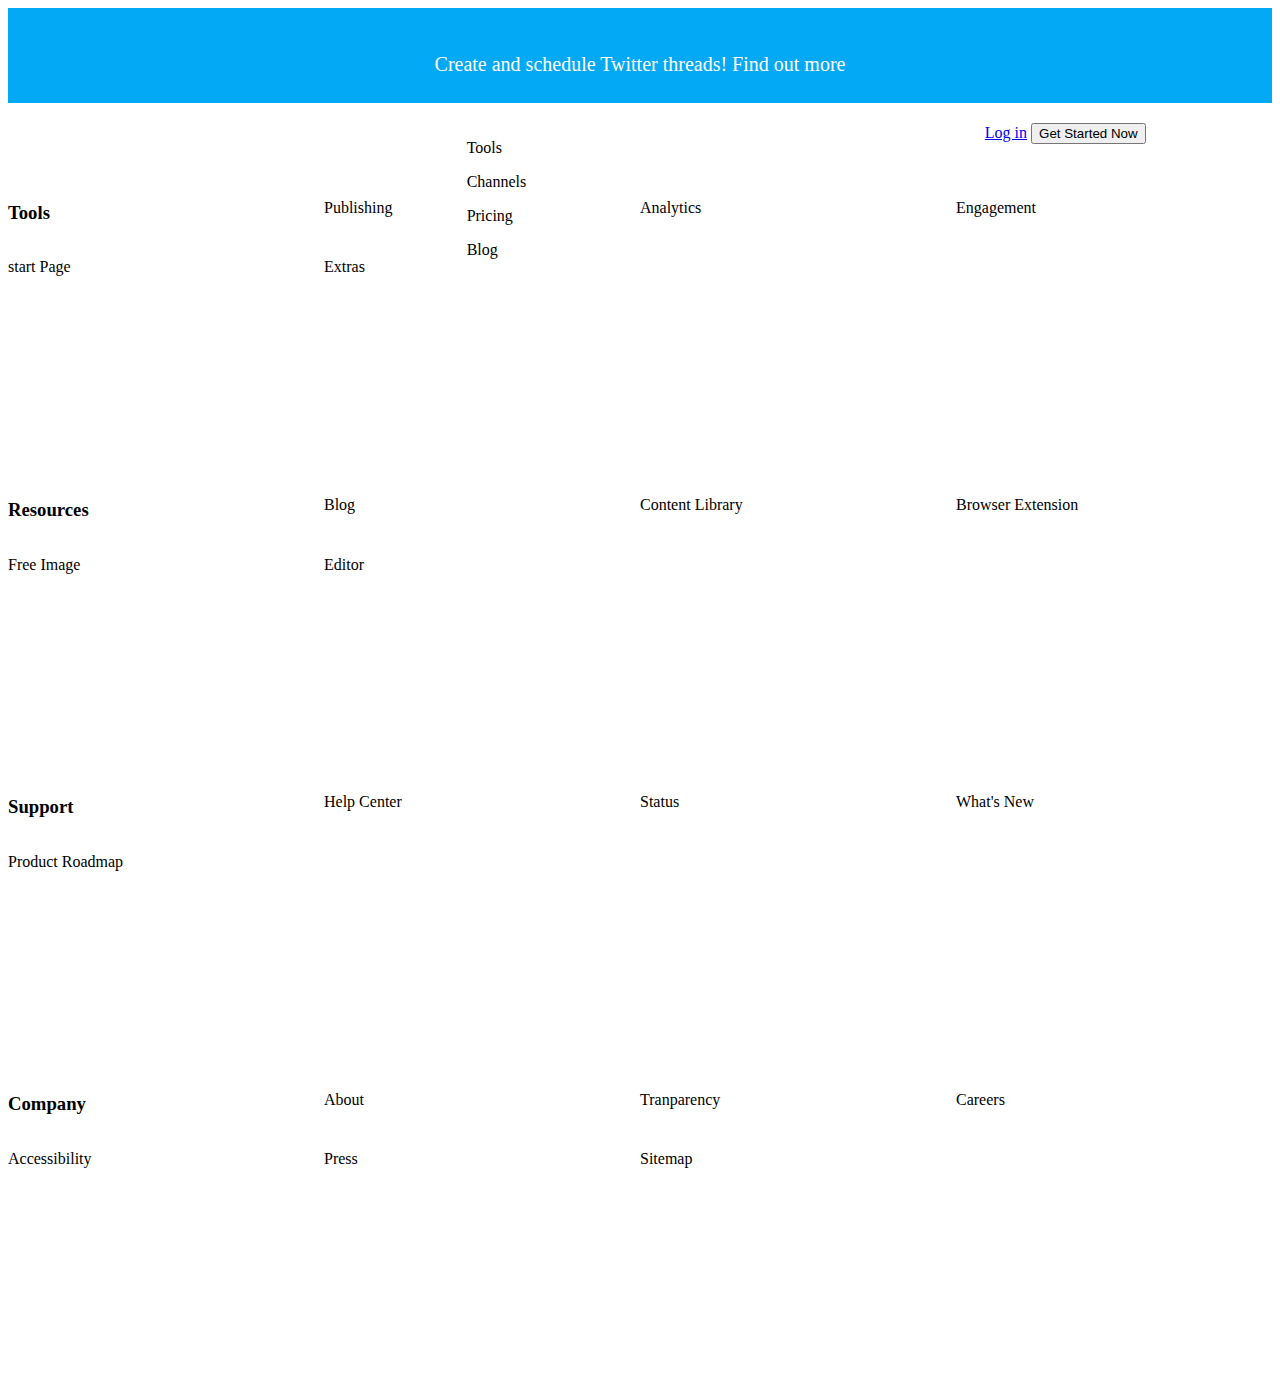
==== homepage.html @ 56b21a23 "day-2" ====
<!DOCTYPE html>
<html lang="en">
<head>
    <meta charset="UTF-8">
    <meta http-equiv="X-UA-Compatible" content="IE=edge">
    <meta name="viewport" content="width=device-width, initial-scale=1.0">
    <title>Document</title>
    <style>

        #mainone{
            display: flex;
            height: 60px;
            color: black;
            justify-content: space-between;
            margin-top: 20px;
            width: 90%;
        }
        nav>div:nth-child(1){

            width: 5%;
            height: 5%;
            display: block;
            margin: auto;
        }
        nav>div:nth-child(2){
            display: flex;
            justify-content: space-between;
            width: 400px;
            font-size: 20px;
        }
        #topmost{
            text-align: center;
            background-color:#03A9F4;
            color: white;
            height: 70px;
            padding-top: 25px;
            font-size: 20px;
            width: 100%;
        }
        footer div{
            display:grid;
            grid-template-columns: repeat(4,1fr);
            grid-template-rows: repeat(5,1fr);

        }
       
    </style>
</head>
<body>
    <div id="topmost">
        <p>Create and schedule Twitter threads! Find out more</p>
    </div>
    <div id="mainone">
       <div>
        <img src="https://www.canva.com/design/DAFUwf8blDU/M3ZTNpm7ZL6LVCSU_NSEqw/edit?utm_content=DAFUwf8blDU&utm_campaign=designshare&utm_medium=link2&utm_source=sharebutton" alt="">
       </div>
    
        <div>
        <p >Tools</p>
        <p>Channels</p>
        <p>Pricing</p>
        <p>Blog</p>
        </div>
        <div>
        <a href="https://login.buffer.com/login?plan=free&cycle=year">Log in</a>
        <button>Get Started Now</button>
        </div>

    </div>


    <footer>

       <div>

<h3>Tools</h3> 
<p>Publishing</p>
<p>Analytics</p>
<p>Engagement</p>
<p>start Page</p>
<p>Extras</p>     
 </div> 
 <div>
    <h3>Resources</h3>
    <p>Blog</p>
    <p>Content Library</p>
    <p>Browser Extension</p>
    <p>Free Image</p>
    <p>Editor</p>
 </div>
 <div>
    <h3>Support</h3>
    <p>Help Center</p>
    <p>Status</p>
    <p>What's New</p>
    <p>Product Roadmap</p>
    
 </div>
 <div>
    <h3>Company</h3>
    <p>About</p>
    <p>Tranparency</p>
    <p>Careers</p>
    <p>Accessibility</p>
    <p>Press</p>
    <p>Sitemap</p>
 </div>
    </footer>
</body>
</html>
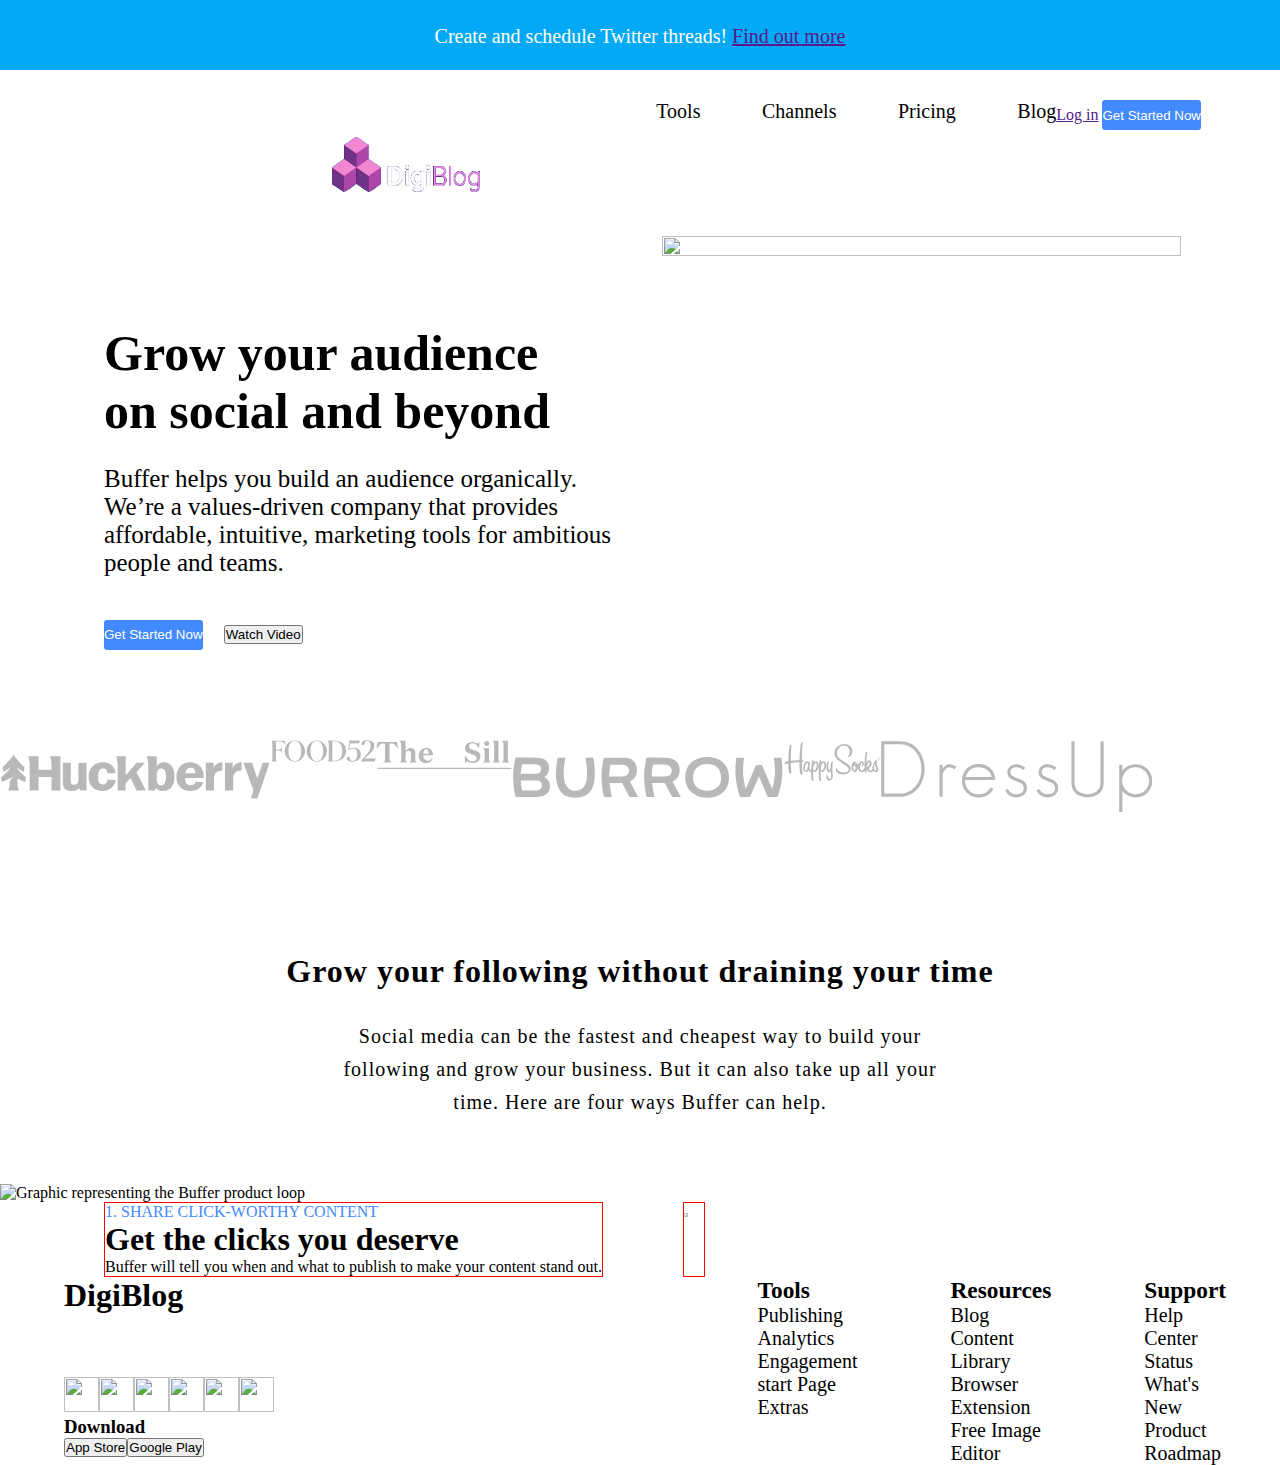
==== commit d671fa33: "day-3" ====
--- a/homepage.html
+++ b/homepage.html
@@ -5,81 +5,286 @@
     <meta http-equiv="X-UA-Compatible" content="IE=edge">
     <meta name="viewport" content="width=device-width, initial-scale=1.0">
     <title>Document</title>
+    <link rel="stylesheet" href="home.css">
     <style>
-
-        #mainone{
-            display: flex;
-            height: 60px;
-            color: black;
-            justify-content: space-between;
-            margin-top: 20px;
-            width: 90%;
-        }
-        nav>div:nth-child(1){
-
-            width: 5%;
-            height: 5%;
-            display: block;
-            margin: auto;
-        }
-        nav>div:nth-child(2){
-            display: flex;
-            justify-content: space-between;
-            width: 400px;
-            font-size: 20px;
-        }
-        #topmost{
-            text-align: center;
-            background-color:#03A9F4;
-            color: white;
-            height: 70px;
-            padding-top: 25px;
-            font-size: 20px;
-            width: 100%;
-        }
-        footer div{
-            display:grid;
-            grid-template-columns: repeat(4,1fr);
-            grid-template-rows: repeat(5,1fr);
-
-        }
+    *{
+      margin: 0px;
+      padding: 0px;
+      box-sizing: border-box;
+    }
+
+#mainone{
+   display: flex;
+   height: 70px;
+   justify-content: space-evenly;
+   width: 90%;
+   margin: auto;
+   margin-top: 30px;
+
+
+}
+#midtop{
+    display: flex;
+    justify-content: space-between;
+     width: 400px;
+    font-size: 20px; 
+}
+#topmost{
+    text-align: center;
+    background-color:#03A9F4;
+    color: white;
+    height: 70px;
+    padding-top: 25px;
+    font-size: 20px;
+    width: 100%;
+}
+#footer{
+   
+    width: 90%;
+    margin: auto;
+    /* justify-content: center; */
+    /* margin-left: 30%; */
+
+}
+
+#midpart1{
+   display: flex;
+   width: 90%;
+   margin: auto;
+   margin-top: 5%;
+
+}
+.first{
+   width: 45%;
+   margin-left: 40px;
+   /* border: 1px solid red; */
+   height: 40%;
+   font-size: 25px;
+   
+}
+.first img{
+   width: 100%;
+
+}
+.foot{
+   display: grid;
+   grid-template-columns: repeat(4,1fr);
+   /* column-gap: 180%; */
+   gap: 40%;
+   margin-left: 80%;
+   justify-content: center;
+   /* grid-template-areas: inherit; */
+   padding-inline-start: 30%;
+   width: 90%;
+   display: flex;
+   justify-content: space-evenly;
+   font-size: 20px;
+}
+#footicons{
+   display: flex;
+   margin-top: 30%;
+
+
+}
+.icons+img{
+      width: 50px;
+      height: 50px;
+}
+.bluebg{
+   background-color: #448AFF;
+   color: white;
+   border: 0px;
+   height:30px;
+   padding-right: 4px 10px 4px 10px;
+   margin-right: 15px;
+   border-radius: 3px;
+   
+}
+.img1{
+   width: 35px;
+   height: 35px;
+   gap: 3px;
+}
+/* .icons{
+   gap: 10px;
+} */
+.logo{
+   width: 150px;
+   height: 70px;
+}
+.img2{
+
+}
+#mid2{
+   display: flex;
+   width: 90%;
+   justify-content: space-evenly;
+   margin-top: 40px;
+   height: 15%;
+}.h1{
+   margin-bottom: 25px;
+   margin-top: 90px;
+}.p{
+   margin-bottom: 40px;
+}
+.but{
+   margin-bottom: 49px;
+}
+#my{
+   text-align: center;
+   margin-top: 140px;
+   margin-bottom: 60px;
+   letter-spacing: 1px;
+}
+.para{
+   /* margin-top: 35px; */
+   text-align: center;
+   font-size: 20px;
+   padding-bottom: 10px;
+   
+}
+#h2{
+   margin-bottom: 35px;
+}
+.lineimg{
+   width: 100%;
+}
+#Hello{
+   display: flex;
+   width: 90%;
+   margin: auto;
+}
+.para1{
+   color: #448AFF
+   
+}
+.sec{
+   border: 1px solid red;
+   margin-inline: 40px;
+}
+
+
        
     </style>
 </head>
 <body>
     <div id="topmost">
-        <p>Create and schedule Twitter threads! Find out more</p>
+        <p>Create and schedule Twitter threads! <a href=""> Find out more</a></p>
     </div>
+    
     <div id="mainone">
        <div>
-        <img src="https://www.canva.com/design/DAFUwf8blDU/M3ZTNpm7ZL6LVCSU_NSEqw/edit?utm_content=DAFUwf8blDU&utm_campaign=designshare&utm_medium=link2&utm_source=sharebutton" alt="">
+        <img class="logo" src="topsitelogo.png" alt="">
        </div>
     
-        <div>
+        <div id="midtop">
         <p >Tools</p>
         <p>Channels</p>
         <p>Pricing</p>
         <p>Blog</p>
         </div>
         <div>
-        <a href="https://login.buffer.com/login?plan=free&cycle=year">Log in</a>
-        <button>Get Started Now</button>
+        <a href="">Log in</a>
+        <button class="bluebg">Get Started Now</button>
         </div>
 
     </div>
-
-
-    <footer>
-
+<!-- below navbar part -->
+
+   <div id="midpart1">
+      <div class="first">
+         <h1 class="h1">Grow your audience <br>  on social and beyond</h1>
+         <p class="p" >Buffer helps you build an audience organically. We’re a values-driven company that provides affordable, intuitive, marketing tools for ambitious people and teams.</p>
+       <div class="but">
+         <button class="bluebg">Get Started Now</button>
+         <button>Watch Video</button>
+      </div>  
+      </div>
+      <div class="first">
+         <img class="img2" src="https://buffer.com/static/illustrations/all-channels-3.webp">
+      </div>
+   </div> 
+   <div id="mid2">
+      <div>
+         <svg viewBox="0 0 98 16" width="100%" height="100%" xmlns="http://www.w3.org/2000/svg"><g fill="#B8B8B8" fill-rule="evenodd"><path d="M18.159.966a8.36 8.36 0 0 1 .444 2.706v1.865h-4.668V.687h-3.761l.1.281c.297.874.444 1.799.444 2.721v9.386h3.217V8.21h4.668v4.866h3.217V.688h-3.761l.1.278zM37.245 5.09c.991 0 1.47.545 1.616 1.799l2.853-.166c-.149-1.137-.395-1.716-1.071-2.458-.857-.924-2.014-1.403-3.515-1.403-3.067 0-5.13 2.111-5.13 5.262 0 3.085 1.98 5.13 4.967 5.13 1.681 0 2.985-.561 3.86-1.699.528-.644.742-1.171.874-2.243l-2.853-.165c-.18 1.171-.742 1.715-1.698 1.715-1.22 0-1.716-.825-1.716-2.838-.002-1.994.56-2.934 1.813-2.934zM28.32 8.702c0 .527.05 1.204-.28 1.65a1.751 1.751 0 0 1-1.352.676c-.776 0-1.122-.412-1.122-1.286V3.077h-2.87v6.665c0 1.403.131 1.896.56 2.506.513.725 1.436.957 2.26 1.006 1.09.083 2.458-.132 3.12-1.123.1.396.231.874.246.94h2.36V3.075l-2.953.017.032 5.61zM52.322 3.077h-2.984s-3.761 4.354-3.959 4.586V.685h-3.431l.1.298a8.36 8.36 0 0 1 .444 2.706v9.403h2.87V10.52l1.782-1.98 2.16 4.537h3.382L49.304 6.48l3.018-3.402zM77.132 4.959V3.077h-2.804v9.996h2.97V8.998c0-2.08.857-3.185 3.019-3.185V2.86c-1.255.004-2.756.68-3.185 2.099zM84.043 4.959V3.077H81.24v9.996h2.97V8.998c0-2.08.857-3.185 3.019-3.185V2.86c-1.254.004-2.738.68-3.185 2.099zM94.85 3.077l-1.914 5.674-1.896-5.674H87.92l3.597 9.996-.925 2.853h2.392c.28-.808 3.893-11.514 4.354-12.866h-2.492v.017h.002z"></path><path d="M59.168 2.896c-1.089 0-1.896.413-2.558 1.452V.685h-3.597l.1.298c.298.874.445 1.782.445 2.69v9.402h2.425c0-.017.15-.544.264-.973.71.89 1.403 1.171 2.59 1.171 2.623 0 4.172-1.947 4.172-5.247.02-3.15-1.466-5.13-3.841-5.13zm.742 5.757c-.034.479-.115 1.057-.313 1.55-.246.593-.676 1.04-1.418 1.04-.973 0-1.583-.791-1.583-2.111v-1.65c0-1.435.61-2.343 1.615-2.343 1.748-.015 1.782 2.277 1.699 3.514zM73.6 8.587c-.016-1.764-.23-2.589-.841-3.58-.776-1.303-2.326-2.11-4.058-2.11-2.97 0-4.998 2.16-4.998 5.278 0 3.05 2.045 5.098 5.112 5.098 1.518 0 2.624-.43 3.532-1.352.512-.527.79-.974 1.088-1.816l-2.755-.18c-.264.825-.857 1.269-1.765 1.269-1.203 0-1.996-.857-1.996-2.145 0-.083 0-.298.017-.462h6.665zM68.853 4.81c1.105 0 1.615.61 1.75 2.045h-3.664c.147-1.384.76-2.045 1.914-2.045z" fill-rule="nonzero"></path><path d="M6.167 5.073l-.264-.33.346.233c.776.495 1.55.94 2.31 1.32a7.735 7.735 0 0 0 .297-1.633C6.464 2.569 5.226.622 4.897.06 4.567.622 3.347 2.567.94 4.663c.049.544.149 1.088.298 1.633a25.06 25.06 0 0 0 2.308-1.32l.347-.232-.264.33A23.009 23.009 0 0 1 .395 8.306c.017.578.1 1.154.246 1.715 1.418-.527 2.673-1.137 4.24-1.979L3.527 9.66v.115c0 1.122-.18 2.243-.544 3.3h3.81a10.226 10.226 0 0 1-.545-3.3V8.768c.808.413 1.65.791 2.87 1.27a9.902 9.902 0 0 0 .247-1.716 24.398 24.398 0 0 1-3.2-3.249z"></path></g></svg>
+         <!-- <p class="p1">Huckberry</p> -->
+
+      </div>
+      <div>
+      <svg xmlns="http://www.w3.org/2000/svg" width="100%" height="24px" viewBox="0 0 116 24"><path fill="#B8B8B8" fill-rule="evenodd" d="M103.294 20.259l3.882-3.416c4.235-3.63 7.056-6.83 7.056-10.643 0-4.283-3.907-6.2-7.778-6.2-4.716 0-6.473 2.334-6.473 3.804 0 1.045.761 1.833 1.772 1.833 1.034 0 1.734-.66 1.92-1.812l.035-.22c.2-1.282.405-2.608 2.716-2.608 2.514 0 3.686 1.634 3.686 5.143 0 3.46-1.285 6.198-4.743 10.103l-6.496 7.41h14.885c.717 0 .87-.246 1.122-.945l.914-2.449h-12.498zM91.123 8.315c-1.652.026-3.408.588-4.63 1.353l.748-6.058 9.186-.145c.636-.01.768-.25.982-.927l.724-2.204-11.36.012-1.399 10.505.32.231.026.02.284.206.19-.181c.851-.806 2.4-1.775 4.945-1.816 3.576-.056 4.172 3.822 4.209 6.139.057 3.585-1.217 7.437-4.963 7.497-2.663.042-2.845-1.253-3.056-2.752l-.05-.34c-.215-1.026-.901-1.607-1.883-1.591-.975.016-1.7.75-1.685 1.708.037 2.286 2.975 4.03 6.69 3.972 5.332-.085 9.024-3.591 8.977-8.528-.085-5.337-4.5-7.16-8.255-7.101zM78.822 11.7c0-8.962-5.291-10.422-10.2-10.422h-.823v21.53h.823c6.712 0 10.2-3.378 10.2-11.108zm4.176.03c0 7.501-5.717 11.804-14.376 11.804H62.34v-.245l.226-.065c1.213-.346 1.326-1.154 1.326-7.315V8.118c0-5.948-.106-6.89-1.224-7.282l-.016-.002h.008a2.621 2.621 0 0 0-.1-.033l-.22-.067V.522h6.282c8.787 0 14.376 3.98 14.376 11.208zm-32.37 11.6c3.955 0 7.034-3.375 7.034-11.226 0-7.85-3.274-11.134-7.034-11.134-3.761 0-7.036 3.284-7.036 11.135s3.08 11.225 7.036 11.225zm11.23-11.226c0 7.347-5.83 11.895-11.23 11.895-5.402 0-11.232-4.548-11.232-11.895C39.396 6.428 43.69.3 50.627.3S61.86 6.428 61.86 12.105zM26.37 23.33c3.955 0 7.035-3.374 7.035-11.225C33.405 4.254 30.13.97 26.37.97c-3.76 0-7.035 3.284-7.035 11.135s3.08 11.225 7.035 11.225zm11.231-11.225C37.601 19.452 31.771 24 26.37 24s-11.231-4.548-11.231-11.895C15.139 6.428 19.433.3 26.369.3c6.938 0 11.232 6.128 11.232 11.805zM5.46 1.452v8.765l3.15.025c2.946 0 2.94-1.352 3.219-3.036h.265v7.157h-.265c-.28-1.684-.273-3.036-3.218-3.036l-3.15.022v4.659c0 6.186.111 6.993 1.32 7.313l.231.062v.25H0v-.25l.232-.062c1.208-.32 1.32-1.127 1.32-7.313V8.216c0-6.187-.112-6.994-1.32-7.314L0 .84V.62h14.636c.576 0 .77.21.904.975l.5 3.29h-.342l-.027-.065c-.822-2.493-2.313-3.368-6.14-3.368H5.459z"></path></svg>
+   </div>
+      <div>
+         <svg viewBox="0 0 108 23" width="100%" height="32px" xmlns="http://www.w3.org/2000/svg" fill-rule="evenodd" clip-rule="evenodd" stroke-linejoin="round" stroke-miterlimit="1.414"><g fill="#B8B8B8"><path d="M18.499.218H23.5v8.269l.15.041c.102-.174.207-.347.307-.522 1.015-1.776 2.892-2.524 4.847-1.931 1.422.431 2.316 1.63 2.385 3.339.058 1.415.01 2.834.035 4.25.024 1.379-.369 2.895 1.164 3.878h-5.816c-.005-.054-.029-.13-.012-.14 1.113-.676 1.259-1.738 1.226-2.91-.038-1.341.004-2.685-.013-4.027-.017-1.427-.537-2.154-1.611-2.31-1.098-.159-2.053.499-2.422 1.742-.146.493-.205 1.022-.226 1.538-.036.869-.008 1.74-.011 2.61-.005 1.285-.206 2.638 1.198 3.494h-5.839c.011-.072-.001-.176.035-.198 1.056-.621 1.165-1.612 1.155-2.711-.031-3.504-.011-7.009-.011-10.514 0-2.29 0-2.29-1.542-3.898" fill-rule="nonzero"></path><path d="M1.276 21.657H107.5v.94H1.276z"></path><path d="M70.72 12.175c.179.19.367.372.536.57.79.92 1.498 1.927 2.38 2.746 1.187 1.104 2.676 1.371 4.245.984 1.035-.255 1.681-.929 1.822-2.016.146-1.139-.176-2.097-1.241-2.636-.658-.334-1.382-.536-2.079-.789-1.002-.364-2.036-.655-3.003-1.094-1.778-.808-2.704-2.218-2.615-4.202.087-1.956 1.069-3.334 2.873-4.067 2.41-.981 4.76-.754 7.336.691l.841-1.429.213.181v4.917l-.142.066c-.153-.203-.3-.41-.461-.606-.629-.766-1.198-1.595-1.91-2.276-.987-.943-2.213-1.294-3.58-.985-1.048.236-1.788.985-1.924 1.933-.161 1.132.231 2.053 1.27 2.531.963.443 2 .726 3.004 1.08.584.206 1.18.383 1.751.622 1.892.791 2.908 2.217 2.878 4.278-.03 2.111-1.034 3.65-2.986 4.495-2.394 1.037-4.745.804-7.039-.352-.22-.111-.43-.242-.684-.385l-1.141 1.446a26.515 26.515 0 0 1-.246-.11l-.324-5.439.226-.154M7.101 2.515C3.614 1.511 2.197 4.02.71 6.412L.5 6.231l.69-4.963h15.55l.706 4.927-.145.104c-.132-.131-.285-.247-.392-.396-.448-.626-.852-1.286-1.327-1.889-1.216-1.544-2.549-1.974-4.798-1.554v.853c0 3.728.023 7.455-.013 11.182-.012 1.193.268 2.159 1.392 2.733.109.056.239.072.36.107l-.173.219H5.515c.162-.174.245-.317.37-.388.921-.524 1.268-1.341 1.267-2.362-.005-3.976-.001-7.952-.004-11.928-.001-.144-.037-.288-.047-.361M37.606 10.554h4.313c-.192-.907-.316-1.737-.554-2.532-.2-.664-.716-1.083-1.431-1.126-.668-.039-1.205.27-1.568.828-.555.853-.742 1.809-.76 2.83m7.612 1.1h-6.666c-1.104 0-1.104.001-.937 1.12.365 2.456 2.139 3.724 4.495 3.214 1.014-.22 1.704-.855 2.249-1.704.104-.162.354-.229.593-.254-.453 1.938-1.59 3.195-3.488 3.589-2.394.497-4.623.173-6.311-1.803-1.531-1.793-1.718-4.833-.515-7.016 1.1-1.996 3.441-3.141 5.866-2.869 3.171.354 4.929 2.444 4.714 5.723M98.518 17.552h-5.813c0-.095-.019-.171.002-.184 1.155-.711 1.172-1.832 1.163-3.013-.03-3.478-.023-6.957-.005-10.436.007-1.413.156-2.857-1.634-3.531l.171-.141h4.9v.81c0 4.448.008 8.896-.006 13.344-.003 1.199-.013 2.373 1.339 3.007l-.117.144M105.974 17.55h-5.81c0-.097-.018-.174.003-.186 1.168-.704 1.171-1.83 1.161-3.008a740.889 740.889 0 0 1-.004-10.436c.008-1.415.144-2.852-1.617-3.537l.154-.135h4.899v.809c0 4.423.008 8.846-.005 13.269-.003 1.22-.028 2.424 1.219 3.224M91.059 17.555h-5.991c.068-.126.095-.259.173-.304.835-.481 1.068-1.237 1.061-2.143a455.681 455.681 0 0 1-.002-6.404c.005-.915-.298-1.649-1.104-2.129-.124-.074-.268-.114-.403-.169l.16-.212h4.781c0 .573-.003 1.113.001 1.653.017 2.456.055 4.913.044 7.369-.004.904.286 1.592 1.075 2.055.068.04.102.138.205.284M89.992 2.382c-.006 1.165-.849 1.991-2.036 1.996-1.176.006-2.033-.835-2.039-2.001C85.911 1.19 86.815.3 87.998.329c1.176.029 2 .878 1.994 2.053" fill-rule="nonzero"></path></g></svg>
+      </div>
+      <div>
+         <svg viewBox="0 0 125 20" width="100%" height="100%" xmlns="http://www.w3.org/2000/svg" fill-rule="evenodd" clip-rule="evenodd" stroke-linejoin="round" stroke-miterlimit="1.414"><g fill="#B8B8B8" fill-rule="nonzero"><path d="M113.709 9.893c-.211.479-.384.861-.549 1.246-1.114 2.607-2.233 5.212-3.329 7.826-.153.366-.328.52-.742.51a97.236 97.236 0 0 0-3.623-.005c-.298.004-.447-.089-.548-.38-1.611-4.648-2.33-9.418-1.967-14.335.084-1.132.212-2.261.322-3.418h3.647c-.865 4.854-.678 9.651.755 14.417.101-.226.206-.449.302-.676 1.426-3.323 2.854-6.644 4.264-9.972.142-.335.311-.458.673-.443.711.029 1.425.008 2.142.008l4.75 11.116c1.429-4.761 1.645-9.561.762-14.45h3.542c.125 1.533.304 3.065.364 4.602.175 4.48-.53 8.833-2.004 13.065-.12.345-.268.476-.64.469a77.937 77.937 0 0 0-3.52.001c-.405.01-.594-.122-.749-.496-1.17-2.804-2.364-5.599-3.55-8.396-.083-.197-.171-.392-.302-.689M3.951 8.748c2.622 0 5.067.041 7.509-.018 1.211-.029 1.91-.904 1.912-2.14.001-1.231-.71-2.111-1.906-2.144-2.189-.062-4.38-.034-6.571-.028-.111 0-.305.128-.32.22-.219 1.348-.414 2.7-.624 4.11m.093 3.062c.029 1.527.181 2.968.539 4.383.025.101.279.205.427.206 2.09.013 4.18.011 6.269.003.252-.001.507-.046.755-.097 1.196-.248 1.77-1.015 1.746-2.312-.021-1.099-.731-1.918-1.844-2.099a6.358 6.358 0 0 0-1.013-.081c-2.073-.007-4.146-.003-6.218-.003h-.661zM1.672 1.303h1.3c2.755 0 5.511-.03 8.266.018.889.016 1.804.138 2.654.389 1.701.504 2.815 1.671 3.091 3.444.294 1.884-.108 3.588-1.707 4.835-.093.073-.188.143-.31.237.095.076.162.147.245.193 1.689.958 2.4 2.449 2.288 4.338-.118 2.008-1.12 3.462-3.017 4.14a9.455 9.455 0 0 1-2.931.542c-3.145.067-6.293.019-9.439.034-.357.001-.499-.112-.581-.454A36.625 36.625 0 0 1 .538 8.757a34.86 34.86 0 0 1 1.134-7.454M64.386 9.933c.117.014.198.032.28.032 1.953.002 3.907.022 5.86-.012.516-.009 1.044-.143 1.539-.302.63-.201 1.056-.654 1.27-1.295.624-1.869-.264-3.399-2.19-3.747a5.456 5.456 0 0 0-.912-.074c-1.325-.008-2.65-.004-3.975-.004h-1.325a17.976 17.976 0 0 0-.547 5.402m9.527 2.423l3.835 7.105c-1.317 0-2.536.015-3.754-.018-.152-.004-.347-.236-.439-.407a342.48 342.48 0 0 1-2.904-5.494c-.206-.4-.437-.551-.897-.541-1.53.033-3.061.012-4.592.012h-.709l1.11 6.419c-.077.007-.22.03-.362.03-.731.004-1.462.002-2.194.002-1.045 0-1.047.001-1.257-.996a41.154 41.154 0 0 1-.892-9.923c.078-2.334.459-4.626 1.051-6.885.066-.255.152-.364.434-.363 2.891.018 5.782-.003 8.672.045.754.013 1.525.157 2.253.363 2.956.835 4.116 3.191 3.908 5.947-.154 2.058-1.168 3.538-2.956 4.518-.088.048-.172.104-.307.186M45.291 4.629c-.022.07-.082.196-.097.328-.168 1.532-.328 3.065-.495 4.598-.039.359.148.42.457.417 1.411-.01 2.823.007 4.234-.009.763-.008 1.53-.02 2.287-.104.747-.083 1.414-.386 1.827-1.066 1.026-1.688.076-3.963-1.874-4.125-2.073-.173-4.171-.039-6.339-.039M42.249 1.4c3.447 0 6.711-.08 9.969.026 2.51.081 4.528 1.623 5.084 3.725.701 2.649.166 5.494-2.729 7.027-.089.047-.169.108-.286.185l3.804 7.046c-.194.024-.319.052-.444.053-1.038.004-2.075-.007-3.111.007-.293.005-.447-.094-.585-.358-.988-1.897-2.004-3.78-2.99-5.677-.164-.316-.351-.433-.707-.429-1.598.019-3.196.008-4.794.009-.165 0-.33.016-.63.031l1.111 6.419h-2.595c-1 0-.999 0-1.212-.982-.84-3.861-1.148-7.766-.773-11.697.175-1.833.593-3.642.888-5.385M96.28 10.964c-.011-2.948-.875-4.828-3.029-5.966-1.167-.617-2.436-.823-3.748-.771-2.86.115-5.759 1.738-6.1 5.453-.184 2.009.213 3.867 1.762 5.31 1.106 1.029 2.475 1.451 3.947 1.569 3.779.304 7.248-1.727 7.168-5.595m-6.43 8.868c-2.413-.064-4.65-.629-6.609-2.079-1.881-1.393-2.967-3.274-3.344-5.574-.282-1.721-.194-3.423.376-5.076.887-2.57 2.661-4.318 5.175-5.276 2.993-1.141 6.028-1.131 8.999.062 3.396 1.363 5.131 4 5.422 7.595.156 1.923-.079 3.806-.998 5.544-1.375 2.6-3.649 3.945-6.448 4.5-.844.168-1.715.207-2.573.304M24.586 1.326c-.169 1.054-.352 2.018-.474 2.991-.323 2.587-.52 5.179.047 7.759.263 1.196.772 2.276 1.64 3.172 1.914 1.976 6.209 2.055 7.887-1.58.693-1.501.872-3.098.897-4.718.039-2.457-.266-4.881-.746-7.287-.016-.08-.03-.162-.056-.301.19-.013.35-.034.51-.035.833-.003 1.669.03 2.499-.013.471-.024.645.139.734.588a32.92 32.92 0 0 1 .597 7.86c-.076 1.665-.292 3.311-.866 4.896-1.017 2.81-2.985 4.48-5.932 4.957-1.622.263-3.255.25-4.864-.119-2.831-.649-4.568-2.471-5.444-5.181-.731-2.265-.879-4.609-.75-6.955.102-1.859.423-3.706.636-5.56.04-.351.178-.491.552-.482 1.018.024 2.036.008 3.133.008"></path></g></svg>
+      </div>
+      <div>
+         <svg clip-rule="evenodd" fill-rule="evenodd" stroke-linejoin="round" stroke-miterlimit="2" width="100%" height="45px" viewBox="0 0 88 37" xmlns="http://www.w3.org/2000/svg"><path d="M36.906 18.572a1.956 1.956 0 00-1.846-.211 3.327 3.327 0 00-1.529 1.635l.264-2.426a.226.226 0 000-.052.696.696 0 000-.158.261.261 0 00-.106-.211.417.417 0 00-.421 0c-.556.243-.94.767-1.002 1.371a75.927 75.927 0 00-.739 10.968c-.001 1.654.07 3.308.211 4.956.03.827.582 1.548 1.371 1.793.141.05.298.031.422-.052a.425.425 0 00.106-.37 86.091 86.091 0 01-.369-8.437l.21.159a2.274 2.274 0 002.11.211c1.16-.528 2.109-1.793 2.531-3.692.633-2.636.158-4.745-1.16-5.589zm-.316 4.746c-.264 1.582-.897 2.795-1.688 3.164a.84.84 0 01-.685.105c-.528-.158-.791-1.054-.686-2.214.158-2.268 1.055-3.902 1.951-4.588a.901.901 0 01.633-.211c.264.106.844 1.582.422 3.691zm20.143-3.164l-.686-.422c-3.533-2.214-7.962-5.062-8.067-8.753a7.066 7.066 0 012.003-4.904 6.592 6.592 0 014.641-2.056 4.64 4.64 0 013.48 1.371 5.96 5.96 0 011.687 4.324 7.38 7.38 0 01-1.318 3.954c-.211.264-.211.528-.105.528a.634.634 0 00.632.158c1.688-.211 3.059-2.531 3.059-5.168 0-3.058-1.951-6.644-7.224-6.644a9.233 9.233 0 00-6.539 2.637 8.068 8.068 0 00-2.426 5.695c0 4.745 4.43 7.54 8.015 9.808l1.582 1.054c2.795 1.846 4.061 3.164 3.164 5.01-.685 1.582-3.269 1.898-5.273 1.687s-4.588-.896-5.062-3.269c-.106-.528-.369-.528-.527-.528-.37 0-.528.528-.633 1.055a3.688 3.688 0 00.949 2.689c1.055 1.16 2.637 1.793 4.904 1.899 2.478.158 5.8-.528 7.066-3.059 1.055-1.898 1.371-4.218-3.269-7.171zM16.235 19.1a1.746 1.746 0 001.53-.844.472.472 0 00.105-.264.358.358 0 00-.053-.158.477.477 0 00-.422-.264 7.943 7.943 0 00-1.212-.105c-.052-5.335.195-10.67.738-15.978a.422.422 0 00-.106-.474.422.422 0 00-.421 0 2.057 2.057 0 00-1.213 1.74 102.873 102.873 0 00-1.055 14.659 56.634 56.634 0 00-7.962.369v-1.582a97.552 97.552 0 01.685-12.602.474.474 0 00-.211-.422.424.424 0 00-.422 0 2.059 2.059 0 00-1.265 1.476 81.708 81.708 0 00-1.002 13.447 13.44 13.44 0 00-1.846.422c-.896.263-1.371 1.16-1.582 1.951a.93.93 0 000 .211.477.477 0 00.159.369.58.58 0 00.58.052c.855-.323 1.737-.57 2.636-.738a58.062 58.062 0 00.369 7.013c.211 1.582 1.055 2.11 1.899 2.11a.579.579 0 00.474-.106.425.425 0 00.106-.316.937.937 0 000-.106 86.021 86.021 0 01-.633-9.017 67.627 67.627 0 017.91-.738 78.5 78.5 0 00.421 9.07c.211 1.582 1.055 2.109 1.741 2.215a.634.634 0 00.58-.106.42.42 0 00.105-.316.937.937 0 000-.106 89.162 89.162 0 01-.633-10.81zm68.815 4.007c-1.055-2.267-1.213-3.902-.528-4.482a.578.578 0 00.211-.369.471.471 0 00-.158-.369 1.212 1.212 0 00-.844-.422 1.058 1.058 0 00-.791.316c-.896.844-1.582 2.426-2.109 4.852h-.053a.368.368 0 00-.369.158 1.42 1.42 0 00-.316.949c.011.232.046.461.105.686l.158.527-.052.211c-.053.158-.106.263-.106.422-.259.537-.66.993-1.16 1.318a.84.84 0 01-.685.105c-.422-.158-1.055-1.054-1.213-2.531a4.697 4.697 0 002.426-3.216c.059-.26.095-.525.105-.791a3.483 3.483 0 00-.844-2.321 1.953 1.953 0 00-1.423-.738 1.901 1.901 0 00-1.371.633 6.195 6.195 0 00-1.213 2.057 85.12 85.12 0 01.791-10.125.37.37 0 00-.053-.369.369.369 0 00-.369-.105h-.053a1.74 1.74 0 00-1.002 1.371 62.214 62.214 0 00-.896 13.393 4.748 4.748 0 01-2.109 2.479 1.22 1.22 0 01-1.055 0c-.527-.317-.949-1.582-.897-3.164.106-2.109.897-3.85 1.424-4.219a.318.318 0 01.211-.105c.053 0 .053.053.106.105.263.422.369 1.582-.106 2.901a.316.316 0 00.053.263c.105.106.211.106.369.106.685-.053 1.371-.844 1.371-2.11a2.69 2.69 0 00-1.318-2.214 1.528 1.528 0 00-1.529-.053 2.957 2.957 0 00-1.161 1.055l-1.792 2.267a4.116 4.116 0 00-1.424-2.478 1.316 1.316 0 00-.844-.264.898.898 0 00-1.054-.211c-.95.527-1.899 2.32-2.11 4.113-.422 3.797 1.424 4.851 2.268 5.115a2.057 2.057 0 002.003-.316c.897-.686 1.424-2.11 1.424-3.902v-.844c.153-.221.294-.45.422-.686l-.105.739c-.37 3.849 1.423 4.904 2.531 5.273a2.9 2.9 0 002.32-.264c.451-.277.83-.656 1.107-1.107v.052c0 .832.532 1.576 1.319 1.846a.526.526 0 00.421-.105.422.422 0 00.106-.37c-.791-5.009 1.054-8.7 2.109-9.228a.318.318 0 01.422.053c.248.47.305 1.019.158 1.529a4.644 4.644 0 01-2.373 3.112.739.739 0 00-.369.738c.264 2.109 1.371 3.586 2.9 3.849.755.174 1.55 0 2.162-.474.357-.285.645-.645.844-1.055a3.064 3.064 0 001.846 1.424 2.376 2.376 0 002.109-.633c.949-.791.949-2.268.053-4.324zm-20.724-3.322c.317.053.686.791.844 1.951a1.899 1.899 0 01-.791-1.002 2.07 2.07 0 01-.106-.685.484.484 0 01.053-.264zm.949 3.48c0 1.741-.527 2.953-.949 3.322a.476.476 0 01-.422.159c-.211-.053-1.054-.897-1.054-2.742 0-.211 0-.422.052-.686a8.794 8.794 0 01.317-1.74 2.375 2.375 0 002.056 1.687zM84.1 26.587a.525.525 0 01-.474.106c-.633-.106-1.582-.791-2.215-2.109a.235.235 0 000-.053v-.053l.106-.316c.232-1.147.549-2.275.949-3.375a9.43 9.43 0 00.843 2.795l.106.211c.422 1.054 1.055 2.32.685 2.742zm-54.155-8.015a1.953 1.953 0 00-1.792-.211 3.329 3.329 0 00-1.53 1.635l.264-2.478a.597.597 0 000-.158.263.263 0 00-.105-.211.419.419 0 00-.422 0 1.688 1.688 0 00-1.002 1.371 58.695 58.695 0 00-.58 6.486c-.369 1.054-.844 1.476-1.055 1.476a.265.265 0 01-.105-.105c-.422-.739-.633-3.903.105-6.855a.422.422 0 00-.053-.37.368.368 0 00-.369-.105 1.319 1.319 0 00-.632.369 2.173 2.173 0 00-.739-.844 1.741 1.741 0 00-1.582-.105c-1.16.527-2.109 1.951-2.636 4.06-.844 3.164.211 4.746 1.476 5.273.55.265 1.191.265 1.74 0a2.687 2.687 0 001.108-1.529 2.27 2.27 0 001.371 1.424c.409.166.871.147 1.265-.053v1.846a57.759 57.759 0 00.211 5.009c.022.813.55 1.53 1.319 1.793.14.05.297.03.421-.053a.42.42 0 00.106-.369c-.211-2.215-.369-5.062-.369-8.437a2.266 2.266 0 002.32.369c1.16-.527 2.109-1.793 2.531-3.691.633-2.636.158-4.746-1.213-5.589zm-8.12 3.164c-.106 2.637-.949 4.43-1.582 5.01a.528.528 0 01-.369.158c-.369-.106-.897-.791-.897-2.109a8.73 8.73 0 01.159-1.424c.263-1.793 1.16-3.375 1.792-3.797.159-.105.211-.105.211-.105.317.105.633.843.528 2.109zm7.804 1.582c-.316 1.582-.896 2.795-1.687 3.164a.843.843 0 01-.633.105c-.527-.158-.791-1.054-.686-2.214.159-2.268 1.055-3.902 1.951-4.588a.901.901 0 01.633-.211c.264.106.844 1.582.528 3.691zm14.765-4.429a.423.423 0 00-.106-.317.475.475 0 00-.422-.052c-.527.105-.896.527-1.054 1.318a23.337 23.337 0 00-.369 2.847l-.106 1.055c-.263 2.795-.896 3.058-1.054 3.058-.159 0-.422-.263-.633-.738-.633-1.582-.369-5.378.053-7.382a.424.424 0 00-.053-.369.42.42 0 00-.422-.053c-.53.158-.922.612-1.002 1.16-.738 2.953-.738 6.75.317 8.226a1.53 1.53 0 002.162.369c.316-.226.585-.513.79-.843l.211 3.322c.071.597.106 1.125.106 1.582 0 1.265-.211 1.898-.633 2.214a.844.844 0 01-.791.053c-.791-.316-1.582-1.476-1.898-3.164-.053-.316-.264-.369-.369-.369a.423.423 0 00-.422.264 3.164 3.164 0 00-.106 2.109c.264 1.318 1.055 2.32 1.899 2.636a2.27 2.27 0 002.214-.474c.897-.686 1.951-2.109 1.582-4.851a54.846 54.846 0 010-11.443zm41.816-1.055c-.723 0-1.318-.595-1.318-1.318s.596-1.318 1.319-1.318c.703 0 1.289.562 1.317 1.265l.001.053c0 .723-.595 1.318-1.318 1.318h-.001zm0-2.426l-.053-.001c-.608 0-1.107.5-1.107 1.108 0 .607.499 1.107 1.107 1.107.607 0 1.107-.499 1.107-1.106l.002-.053a1.06 1.06 0 00-1.055-1.055zm.316 1.793l-.211-.527h-.264v.527h-.263v-1.476h.527a.476.476 0 01.475.422.424.424 0 01-.264.422l.264.527zm-.211-1.16h-.264v.422h.264c.158 0 .211-.053.211-.211a.212.212 0 00-.211-.211z" fill="#B8B8B8" fill-rule="nonzero"></path></svg>
+      </div>
+      <div>
+         <svg xmlns="http://www.w3.org/2000/svg" width="100%" height="100%" viewBox="0 0 1174 307"><g fill="#B8B8B8" fill-rule="evenodd"><path d="M.83 241.27V.78C1.66.73 2.35.66 3.05.66 29.61.66 56.17.58 82.73.7c14.88.07 29.22 2.97 42.77 9.33 14.25 6.69 25.93 16.59 35.77 28.76 13.37 16.54 21.6 35.36 25.13 56.3 2.54 15.1 2.77 30.25.88 45.42-3.6 28.82-15.07 53.88-36.2 74.12-14.2 13.61-31.13 21.88-50.53 25.14-6.73 1.13-13.5 1.6-20.3 1.61-25.6.03-51.2.01-76.8.01-.85 0-1.71-.08-2.62-.12zm13.5-13.79c.79.05 1.27.1 1.74.1 22.15 0 44.3.05 66.46-.04 8.59-.04 17.03-1.38 25.24-4 18.1-5.78 32.6-16.72 44.41-31.35 13.01-16.11 19.46-34.87 21.65-55.25 1.4-12.94 1.17-25.86-.9-38.73-2.9-18-9.56-34.42-20.69-48.95-7.47-9.76-16.27-18.02-27.01-24.12-13.32-7.57-27.76-10.88-42.96-10.98-21.91-.13-43.82-.04-65.74-.04-.7 0-1.39.08-2.22.13.02 71.11.02 142.08.02 213.23zM1044.15 216.25v90.43c-2.33.24-4.54.09-6.74.12-2.24.03-4.47.01-6.55.01-.2-.19-.27-.24-.32-.3-.05-.06-.13-.12-.14-.18-.05-.31-.11-.63-.11-.95 0-67.42.01-134.84.02-202.27 0-.22.11-.45.21-.82h13.53v25.4c1.28-.34 1.66-1.28 2.22-1.95 6.15-7.4 13.33-13.56 21.91-17.99 11.67-6.02 24.15-8.12 37.16-7.54 10.43.46 20.49 2.66 29.68 7.71 20.07 11.04 32.95 27.6 37.04 50.33 2.76 15.38 1.56 30.59-5.43 44.74-11 22.27-28.78 36.03-53.51 39.85-16.39 2.53-32.21.26-46.85-8.05-7.66-4.35-14.2-10.06-19.93-16.72-.57-.66-1.15-1.31-1.73-1.96-.15.04-.31.09-.46.14zm57.2-102.68c-33.27-.36-58.4 27.87-58.36 58.47.04 31.38 27.28 58.38 58.55 58.33 32.02-.05 58.39-26.85 58.36-58.57-.04-30.99-26.57-58.71-58.55-58.23z" fill-rule="nonzero"></path><path d="M823.7.72h13.27c.07.65.19 1.26.2 1.86.02 2.64.01 5.28.01 7.92 0 56.56.01 113.11-.02 169.67 0 5.72.5 11.34 2.23 16.81 3.58 11.36 11.09 19.43 21.27 25.23 7.27 4.14 15.16 6.35 23.43 7.23 9.87 1.05 19.66.58 29.22-2.29 10.77-3.22 19.96-8.93 27.01-17.79 5.28-6.63 8.09-14.28 8.79-22.7.24-2.86.32-5.75.32-8.63.02-58 .01-115.99.01-173.99V.8h13.77v2.66c0 59.04-.01 118.07.01 177.11 0 8.47-1.02 16.78-4.26 24.66-6.52 15.9-18.22 26.6-33.96 32.98-11.54 4.68-23.67 5.83-36.02 5.4-11-.38-21.58-2.56-31.52-7.36-12.81-6.19-22.7-15.37-28.61-28.51-3.05-6.79-4.58-13.95-5.02-21.36-.14-2.31-.12-4.64-.12-6.96-.01-58.48 0-116.95 0-175.43-.01-1.01-.01-2.04-.01-3.27z"></path><path d="M494.08 168.92H363.9c0 1.33-.03 2.43 0 3.52.24 8.45 1.58 16.71 4.74 24.59 6.49 16.15 18.11 26.66 34.93 31.17 12.7 3.4 25.47 3.23 38.17-.14 8.74-2.31 16.18-6.88 22.19-13.58 3.14-3.5 5.85-7.38 8.75-11.1.48-.62.9-1.3 1.44-2.09 4.1 1.89 8.14 3.74 12.32 5.67-.49.96-.85 1.74-1.29 2.47-11.18 19.14-27.95 30.12-49.65 33.62-12.89 2.08-25.68 1.27-38.14-2.88-22.79-7.6-40.84-28.06-45.4-51.65-2.97-15.39-2.5-30.69 3.53-45.28 9.27-22.4 26.02-36.5 49.72-41.66 16.03-3.49 32.09-2.69 47.34 3.79 20.59 8.74 34.32 23.77 39.77 45.82 1.31 5.3 1.81 10.71 1.9 16.16.03.39-.05.78-.14 1.57zm-127.95-13.37h112.46c0-.4.04-.64-.01-.87-1.5-7.5-4.48-14.33-9.34-20.26-6.81-8.31-15.45-14.07-25.53-17.63-11.68-4.14-23.65-4.41-35.72-2.13-9.22 1.74-17.48 5.59-24.49 11.9-8.57 7.71-13.82 17.48-17.33 28.29-.06.21-.03.45-.04.7z" fill-rule="nonzero"></path><path d="M623.98 116.37c-3.41 2.96-6.61 5.73-9.91 8.59-.36-.27-.69-.47-.96-.72-8.77-8.22-19.37-11.17-31.1-10.5-3.08.17-6.22.72-9.15 1.65-7.1 2.24-11.05 7.34-12.08 14.65-.33 2.35-.46 4.8-.24 7.16.58 6.22 3.79 10.92 8.93 14.35 4.69 3.13 9.87 5.22 15.16 7.08 8.67 3.04 17.28 6.25 25.45 10.5 4.13 2.15 8.02 4.62 11.29 8 6.16 6.36 9.41 13.99 9.98 22.78.31 4.81.07 9.59-1.18 14.28-2 7.51-6.11 13.65-12.04 18.62-7.92 6.64-17.07 10.28-27.32 11.07-9.2.71-18.21-.32-26.8-3.93-11.88-4.99-20.16-13.8-26.5-25.11 3.72-2.51 7.62-4.63 11.59-7.08.43.63.84 1.18 1.2 1.76 2.11 3.51 4.53 6.77 7.38 9.72 5.96 6.17 13.16 9.81 21.7 10.64 6.72.65 13.42.57 20-1.2.92-.25 1.84-.54 2.74-.86 9.24-3.32 14.09-10.07 15.27-19.65.39-3.18.56-6.41-.18-9.55-1.86-7.83-6.27-13.95-13.54-17.35-7.44-3.48-15.23-6.19-22.85-9.29-4.58-1.87-9.17-3.74-13.67-5.8-2.46-1.13-4.8-2.56-7.07-4.04-8.2-5.36-12.37-13.11-13.3-22.75-.42-4.34-.46-8.68.83-12.85 4.28-13.8 13.63-22.67 27.68-25.36 18-3.45 34.04 1.38 47.56 13.97.34.29.63.66 1.13 1.22zM684.34 207.72c.54.87.92 1.56 1.39 2.2 1.92 2.65 3.7 5.43 5.85 7.89 5.84 6.68 13.08 10.89 22.04 11.92 7.13.82 14.22.76 21.18-1.12 7.7-2.08 13.58-6.4 16.27-14.19.83-2.39 1.31-4.95 1.61-7.47 1.09-9.34-2.31-16.95-9.42-22.91a22.42 22.42 0 0 0-5.7-3.45c-7.15-2.98-14.4-5.7-21.57-8.64-5.17-2.12-10.31-4.32-15.37-6.69-2.3-1.07-4.46-2.51-6.55-3.98-6.77-4.79-10.52-11.46-11.81-19.56-.73-4.62-.95-9.28.22-13.83 3.5-13.66 12.44-22.12 25.69-26.33 19.23-3.96 36.1.54 50.43 14.11.16.15.25.38.51.78-3.24 2.81-6.49 5.63-9.83 8.53-.42-.33-.8-.58-1.13-.89-8.68-8.04-19.13-10.92-30.7-10.38-2.54.12-5.11.49-7.57 1.12-8.71 2.23-13.48 8.17-14.22 17.11-.78 9.37 2.89 16.28 11.03 20.9 4.54 2.57 9.35 4.5 14.27 6.2 8.61 2.99 17.14 6.19 25.15 10.58 2.72 1.49 5.41 3.15 7.79 5.12 8.09 6.7 12.11 15.5 12.73 25.91.26 4.33-.08 8.63-1.11 12.86-1.76 7.21-5.45 13.26-10.96 18.21-8.27 7.43-18.03 11.42-29.07 12.2-7.56.53-15.02-.15-22.28-2.48-10.4-3.34-18.68-9.64-25.17-18.34-1.91-2.56-3.57-5.29-5.52-8.22 3.97-2.53 7.86-4.78 11.82-7.16zM266.7 241.23h-13.64V102.28h13.53c.28 5.89 0 11.76.17 18.11.58-.69.94-1.03 1.2-1.44 2.8-4.42 6.17-8.36 10.02-11.89 4.86-4.47 10.49-6.67 17.2-6.65 11.51.02 21.63 3.66 30.8 10.93-2.38 3.7-4.78 7.42-7.26 11.27-.92-.59-1.71-1.1-2.5-1.61-6.33-4.17-13.17-6.83-20.84-7.07-4.5-.14-8.5 1.18-12.12 3.79-5.87 4.24-9.98 9.85-12.87 16.42-2.48 5.63-3.72 11.5-3.7 17.7.06 28.72.03 57.44.03 86.16-.02 1.01-.02 2.04-.02 3.23z"></path></g></svg>
+      </div>
+   </div>
+
+   <div id="my">
+      <h1 id="h2">Grow your following without draining your time</h1>
+      <p class="para">Social media can be the fastest and cheapest way to build your</p><p class="para"> following and grow your business. But it can also take up all your</p><p class="para"> time. Here are four ways Buffer can help.</p>
+   </div>
+   <div>
+      <img class="lineimg" src="https://buffer.com/static/misc/buffer-loop-v2-variant.svg" alt="Graphic representing the Buffer product loop" width="1840" height="270">
+   </div>
+   <div id="Hello">
+      <div class="sec">
+         <p class="para1">1. SHARE CLICK-WORTHY CONTENT</p>
+         <h1>Get the clicks you deserve</h1>
+         <p>Buffer will tell you when and what to publish to make your content stand out.</p>
+      </div>
+
+      <div class="sec">
+         <img src="https://buffer.com/static/illustrations/thumb-stop-content-2.webp" alt="">
+      </div>
+   </div>
+
+
+    <footer id="footer">
+      <div>
+         <h1>DigiBlog</h1>
+         <div id="footicons">
+            <div class="icon">
+               <a href="https://www.instagram.com/buffer/" target="_blank"><img class="img1" src="https://upload.wikimedia.org/wikipedia/commons/thumb/e/e7/Instagram_logo_2016.svg/1024px-Instagram_logo_2016.svg.png"></a>
+            </div>
+            <div class="icon">
+               <a href="https://www.facebook.com/bufferapp" target="_blank"><img class="img1" src="https://1.bp.blogspot.com/-S8HTBQqmfcs/XN0ACIRD9PI/AAAAAAAAAlo/FLhccuLdMfIFLhocRjWqsr9cVGdTN_8sgCPcBGAYYCw/s1600/f_logo_RGB-Blue_1024.png"></a>
+            </div>
+            <div class="icon">
+               <a href="https://twitter.com/buffer" target="_blank"><img class="img1" src="http://1000logos.net/wp-content/uploads/2017/06/Twitter-Logo.png" alt=""></a>
+            </div>
+            <div class="icon">
+               <a href="https://www.tiktok.com/notfound" target="_blank"><img class="img1" src="https://tse4.mm.bing.net/th?id=OIP.7aAPtIA6J7dgoigFf1BEtAHaJs&pid=Api&P=0" alt=""></a>
+            </div>
+            <div class="icon">
+               <a href="https://www.linkedin.com/company/bufferapp/" target="_blank"><img class="img1" src="https://pngimg.com/uploads/linkedIn/linkedIn_PNG8.png" alt=""></a>
+            </div>
+            <div class="icon">
+               <a href="https://in.pinterest.com/bufferapp/" target="_blank"><img class="img1" src="http://lofrev.net/wp-content/photos/2017/05/pinterest_logo.jpg" alt=""></a>
+            </div>
+
+         </div>
+         <h3>Download</h3>
+         <span><button>App Store</button></span><button>Google Play</button>
+
+      </div>
+<div class="foot">
        <div>
 
-<h3>Tools</h3> 
-<p>Publishing</p>
-<p>Analytics</p>
-<p>Engagement</p>
-<p>start Page</p>
-<p>Extras</p>     
- </div> 
+         <h3>Tools</h3> 
+         <p>Publishing</p>
+         <p>Analytics</p>
+         <p>Engagement</p>
+         <p>start Page</p>
+         <p>Extras</p>     
+      </div> 
  <div>
     <h3>Resources</h3>
     <p>Blog</p>
@@ -105,6 +310,7 @@
     <p>Press</p>
     <p>Sitemap</p>
  </div>
+</div>
     </footer>
 </body>
 </html>--- a/home.css
+++ b/home.css
@@ -0,0 +1,42 @@
+
+#mainone{
+    display: flex;
+    height: 60px;
+    color: black;
+    justify-content: space-between;
+    margin-top: 20px;
+    width: 90%;
+}
+#mainone div:nth-child(1){
+
+    width: 5%;
+    height: 5%;
+    display: block;
+    margin: auto;
+}
+#mainone div:nth-child(2){
+    display: flex;
+    justify-content: space-between;
+    width: 400px;
+    font-size: 20px;
+}
+#topmost{
+    text-align: center;
+    background-color:#03A9F4;
+    color: white;
+    height: 70px;
+    padding-top: 25px;
+    font-size: 20px;
+    width: 100%;
+}
+#footer{
+    display:grid;
+    grid-template-columns: repeat(4,1fr);
+    gap: 5%;
+
+}
+img{
+    width: 20%;
+    height: 20%;
+}
+
